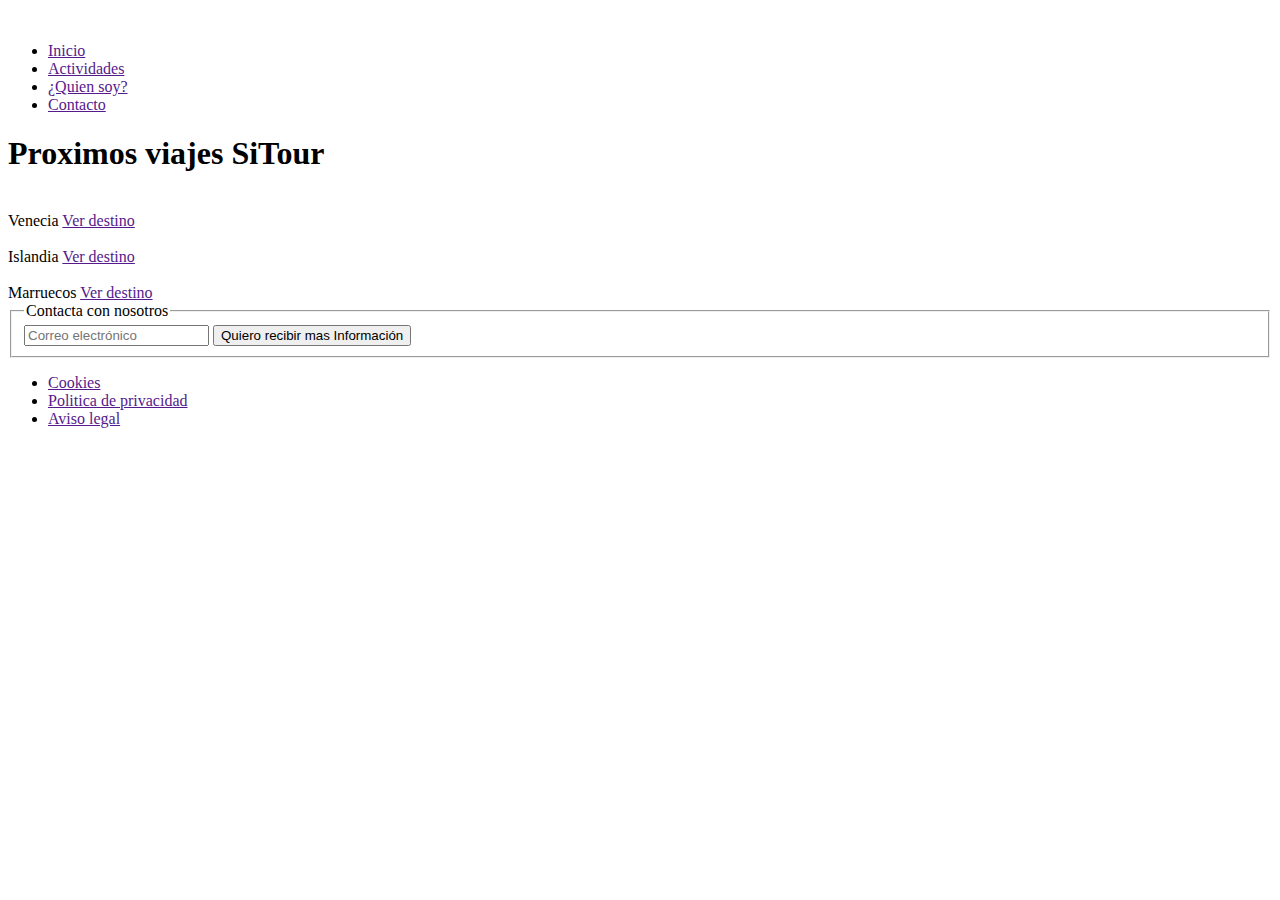
==== CSS/INDEX SITOUR/index.html @ 71a002de "Subiendo tarea1" ====
<!DOCTYPE html>
<html lang="en">
<head>
    <meta charset="UTF-8">
    <meta name="viewport" content="width=device-width, initial-scale=1.0">
    <title>SiTour</title>
    <link rel="preconnect" href="https://fonts.googleapis.com">
    <link rel="preconnect" href="https://fonts.gstatic.com" crossorigin>
    <link href="https://fonts.googleapis.com/css2?family=DM+Sans:ital,opsz,wght@0,9..40,100..1000;1,9..40,100..1000&family=Montserrat:ital,wght@0,100..900;1,100..900&display=swap" rel="stylesheet">
    <link rel="stylesheet" href="/css/style.css">
</head>
<body>
    <header class="cabecera">
        <img class="cabecera_logo" src="https://raw.githubusercontent.com/martalopezron92/css/refs/heads/main/img/logo-Photoroom.png" alt="">
        <nav class="cabecera_nav">
            <ul class="cabecera_nav_list">
                <li><a class="cabecera_nav_list_enlace" href="">Inicio</a></li>
                <li><a class="cabecera_nav_list_enlace" href="">Actividades</a></li>
                <li><a class="cabecera_nav_list_enlace" href="">¿Quien soy?</a></li>
                <li><a class="cabecera_nav_list_enlace" href="">Contacto</a></li>
            </ul>
        </nav>
    </header>
    <main class="principal">
        <h1 class="principal_titulo">Proximos viajes SiTour</h1>
        <section class="principal_viajes">
            <article class="principal_viajes_articulo">
                <img class= "principal_viajes_articulo_imag" src="https://raw.githubusercontent.com/martalopezron92/css/refs/heads/main/img/destino1.jpg" alt="">
                <div class="principal_viajes_articulo_contenedor">
                    <span class="principal_viajes_articulo_contenedor_text">Venecia</span>
                    <a class="principal_viajes_articulo_contenedor_enlace" href="">Ver destino</a>
                </div>
            </article>
            <article class="principal_viajes_articulo">
                <img class= "principal_viajes_articulo_imag" src="https://raw.githubusercontent.com/martalopezron92/css/refs/heads/main/img/destino2.jpg" alt="">
                <div class="principal_viajes_articulo_contenedor">
                    <span class="principal_viajes_articulo_contenedor_text">Islandia</span>
                    <a class="principal_viajes_articulo_contenedor_enlace" href="">Ver destino</a>
                </div>
            </article>
            <article class="principal_viajes_articulo">
                <img class= "principal_viajes_articulo_imag" src="https://raw.githubusercontent.com/martalopezron92/css/refs/heads/main/img/destino3.jpg" alt="">
                <div class="principal_viajes_articulo_contenedor">
                    <span class="principal_viajes_articulo_contenedor_text">Marruecos</span>
                    <a class="principal_viajes_articulo_contenedor_enlace" href="">Ver destino</a>
                </div>
            </article>
        </section>
        <section class="principal_contacto">
            <form class="principal_contacto_form" action="">
                <fieldset class="principal_contacto_form_cont">
                    <legend class="principal_contacto_form_cont_titulo">Contacta con nosotros</legend>
                    <div class="principal_contacto_form_cont_div">
                        <input class="principal_contacto_form_cont_div_email" type="email" placeholder="Correo electrónico">
                        <input class="principal_contacto_form_cont_div_boton" type="submit" value="Quiero recibir mas Información">
                    </div>
                </fieldset>
            </form>
        </section>
    </main>
    <footer>
        <ul>
            <li><a href="">Cookies</a></li>
            <li><a href="">Politica de privacidad</a></li>
            <li><a href="">Aviso legal</a></li>
        </ul>
    </footer>
</body>
</html>
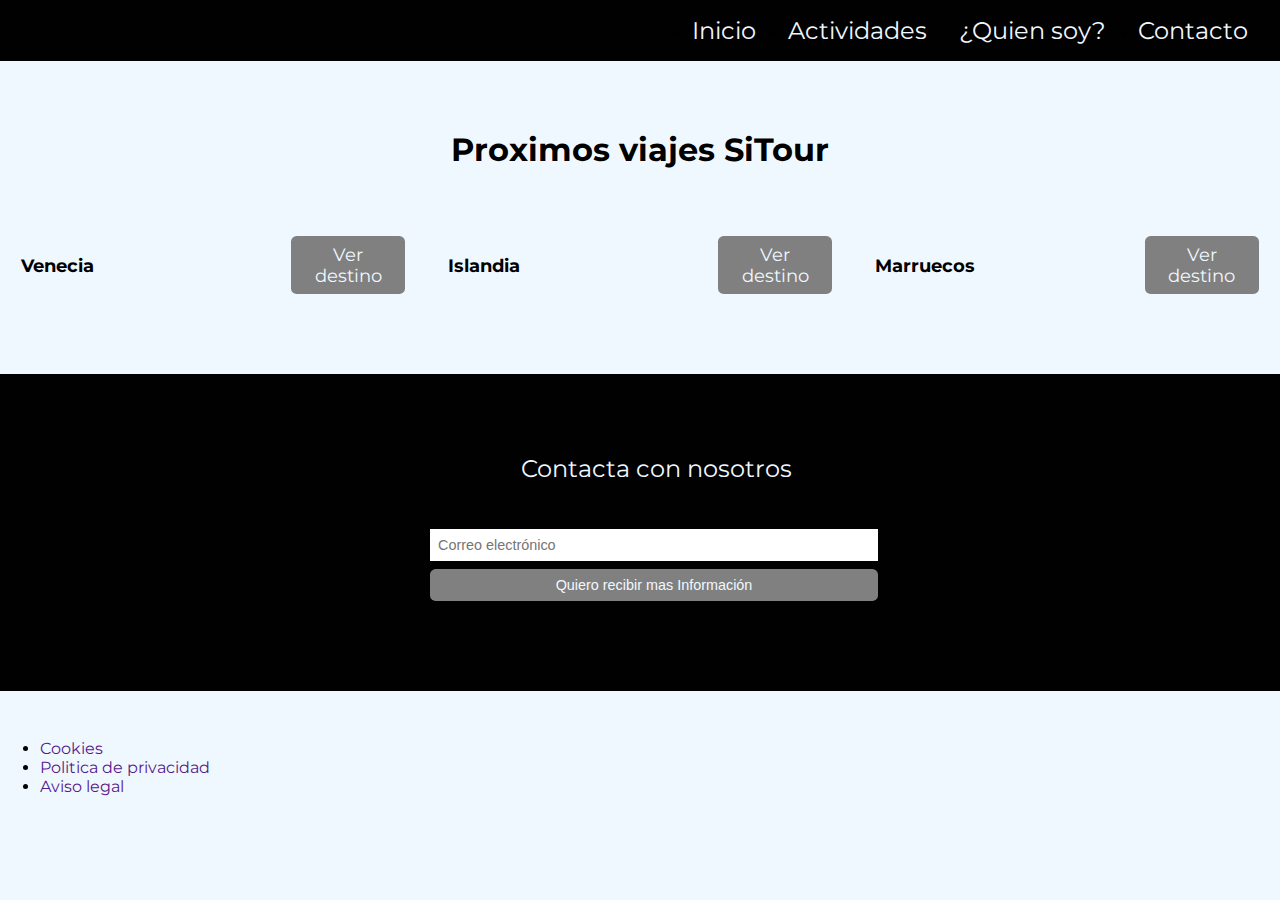
==== commit 96ed5300: "actividades" ====
--- a/CSS/INDEX SITOUR/index.html
+++ b/CSS/INDEX SITOUR/index.html
@@ -7,7 +7,7 @@
     <link rel="preconnect" href="https://fonts.googleapis.com">
     <link rel="preconnect" href="https://fonts.gstatic.com" crossorigin>
     <link href="https://fonts.googleapis.com/css2?family=DM+Sans:ital,opsz,wght@0,9..40,100..1000;1,9..40,100..1000&family=Montserrat:ital,wght@0,100..900;1,100..900&display=swap" rel="stylesheet">
-    <link rel="stylesheet" href="/css/style.css">
+    <link rel="stylesheet" href="/CSS/INDEX SITOUR/style.css"
 </head>
 <body>
     <header class="cabecera">
@@ -58,11 +58,11 @@
             </form>
         </section>
     </main>
-    <footer>
-        <ul>
-            <li><a href="">Cookies</a></li>
-            <li><a href="">Politica de privacidad</a></li>
-            <li><a href="">Aviso legal</a></li>
+    <footer class="pie_pagina">
+        <ul class="pie_pagina_lista">
+            <li><a class="pie_pagina_lista_enlace" href="">Cookies</a></li>
+            <li><a class="pie_pagina_lista_enlace" href="">Politica de privacidad</a></li>
+            <li><a class="pie_pagina_lista_enlace" href="">Aviso legal</a></li>
         </ul>
     </footer>
 </body>
--- a/CSS/INDEX SITOUR/style.css
+++ b/CSS/INDEX SITOUR/style.css
@@ -0,0 +1,135 @@
+/* -------General------------*/
+
+body{
+    margin: 0;
+    background-color: aliceblue;
+    font-family: "Montserrat", serif;
+  }
+
+a{
+    text-decoration: none; /*Quita subrayado de enlaces*/
+}
+/*---------Header-------*/
+.cabecera{
+    background-color: #010101;
+    display:flex; /*posiciona los elementos*/
+    justify-content: space-between;
+    align-items: center;
+    /* width: 100%; */
+} 
+
+.cabecera_logo{
+    width: 30%;
+}
+
+.cabecera_nav_list{
+    display: flex;
+}
+
+.cabecera_nav_list_enlace{
+    margin-right: 2rem;
+    color: aliceblue;
+    font-size: 1.5rem;
+}
+.cabecera_nav_list_enlace:hover{
+    color: yellowgreen;
+}
+
+/*---------------------Seccion principal----------------*/
+.principal{
+    display: flex;
+    flex-direction: column; /*Con esto se ponen para abajo*/
+    margin-top: 3rem; /*Amplia margen de fuera*/
+    margin-bottom: 3rem;
+    align-items: center; /*alinea en el centro*/
+}
+
+.principal_titulo{
+    width: 100%;
+    text-align: center; /*centra el texto*/
+    margin-bottom: 3rem;
+}
+.principal_viajes{
+    display: flex;
+    justify-content: space-around;
+    width: 100%;
+    margin-bottom: 5rem;
+}
+
+.principal_viajes_articulo{
+    width: 30%;
+}
+.principal_viajes_articulo_imag{
+    width: 100%;
+    border-radius: 1.2rem; /*redondea las imagenes*/
+}
+
+.principal_viajes_articulo_contenedor{
+    display: flex; /*con esto se puede mover cosas*/
+    justify-content: space-between; /*pone elementos en los bordes*/
+    align-items: center;
+}
+
+.principal_viajes_articulo_contenedor_text{
+    font-weight: bold;
+    font-size: 1.1rem;
+    width: 70%;
+}
+
+.principal_viajes_articulo_contenedor_enlace{
+    background-color: grey;
+    color: aliceblue;
+    padding: 0.5rem;
+    border-radius: 0.35rem;
+    font-size: 1.1rem;
+    margin-left: 0.75rem;
+    text-align: center;
+}
+.principal_viajes_articulo_contenedor_enlace:hover{
+    background-color: #010101;
+}
+
+.principal_contacto{
+    width: 100%;
+    background-color: #010101;
+}
+.principal_contacto_form_cont{
+    display: flex;
+    flex-direction: column;
+    width: 100%;
+    border: 0;
+    align-items: center; /*centra los elementos en funcion de contenedor*/
+    margin-top: 5rem;
+    margin-bottom: 5rem;
+} 
+.principal_contacto_form_cont_titulo{
+    width: 100%;
+    text-align: center;
+    color: aliceblue;
+    font-size: 1.5rem;
+    margin-bottom: 2.5rem;
+}
+.principal_contacto_form_cont_div{
+    display: flex;
+    flex-direction: column;
+    width: 35%;
+}
+.principal_contacto_form_cont_div_email{
+    margin-bottom: 0.5rem;
+    padding: 0.5rem;
+    border: 0;
+    font-size: 0.9rem;
+}
+.principal_contacto_form_cont_div_boton{
+    padding: 0.5rem;
+    border: 0;
+    text-align: center;
+    border-radius: 0.35rem;
+    background-color: gray;
+    color: aliceblue;
+    font-size: 0.9rem;
+}
+.principal_contacto_form_cont_div_boton:hover{
+    background-color: yellowgreen;
+    color: #010101;
+}